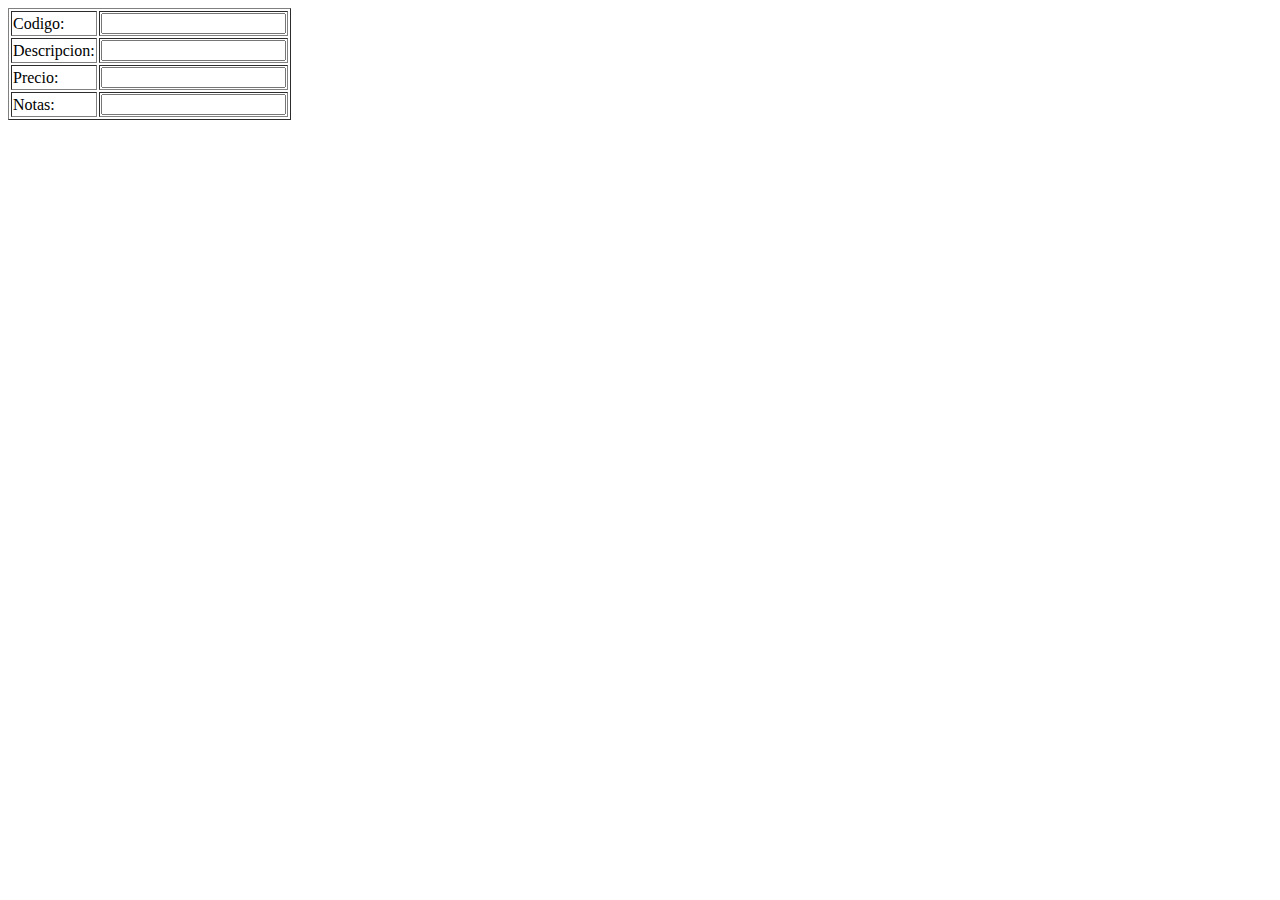
==== add.html @ 9011de95 "Mas cambios" ====
<!doctype html>
<html ng-app="stockApp">
  <head>
    <script src="vendor/angular.min.js"></script>
    <script src="js/app.js"></script>
    <script src="js/stock.js"></script>
    <!--<script src="js/filter.js"></script>-->
    <link rel="stylesheet" href="styles/app.css">
  </head>
  <body>
      <table border="1">
          <tbody>
              <tr>
                  <td>Codigo: <td><input type="text" ng-model="codigo"></td></td>
             </tr>
             <tr>
                  <td>Descripcion: <td><input type="text" ng-model="descripcion"></td></td>
             </tr>
             <tr>
                  <td>Precio: <td><input type="text" ng-model="precio"></td></td>
             </tr>
             <tr>
                  <td>Notas: <td><input type="text" ng-model="notes"></td></td>
             </tr>
          </tbody>
      </table>
  </body>
</html>
---- styles/app.css ----
.done-true {
  text-decoration: line-through;
  color: grey;
  }
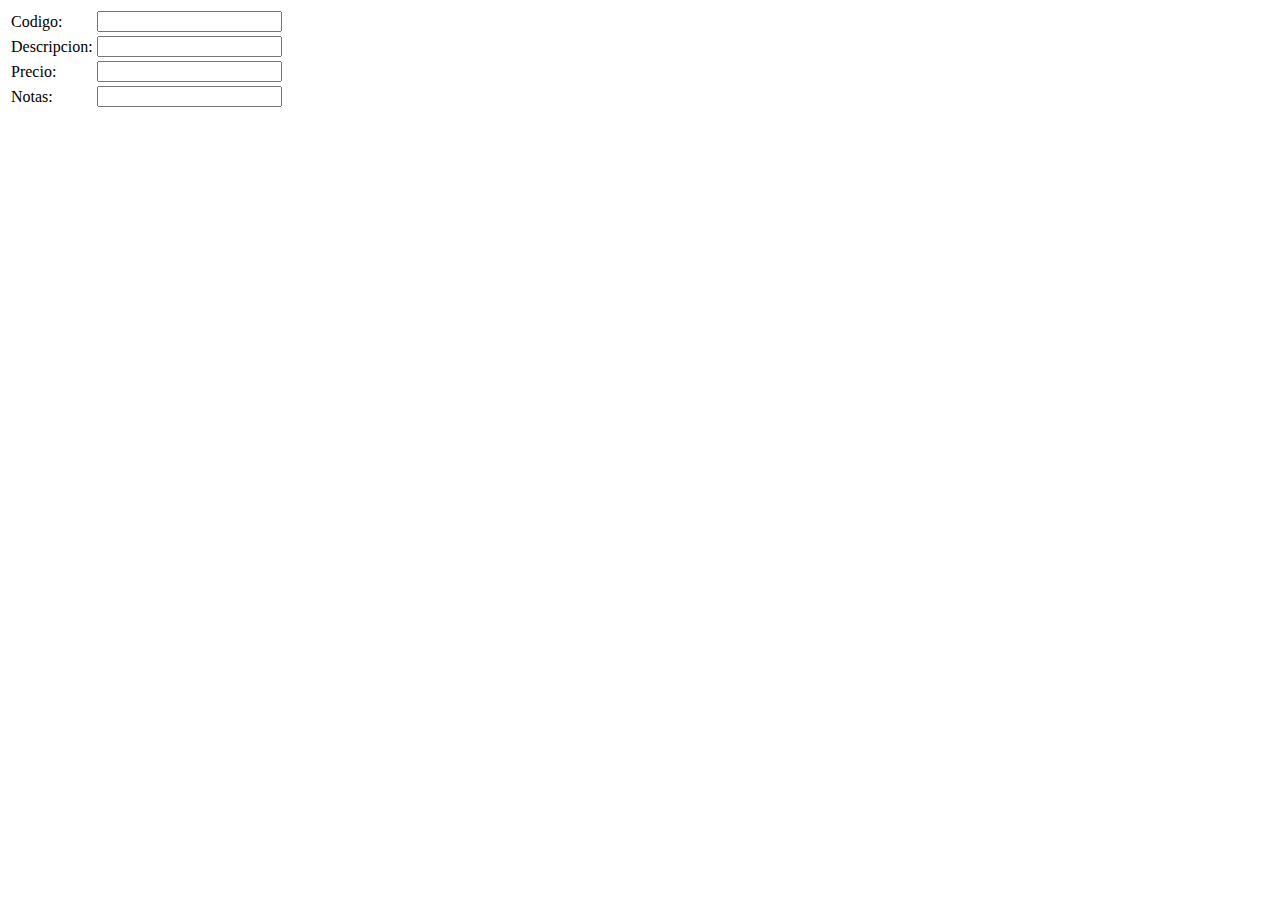
==== commit d95df66a: "Mas cambios" ====
--- a/add.html
+++ b/add.html
@@ -8,7 +8,7 @@
     <link rel="stylesheet" href="styles/app.css">
   </head>
   <body>
-      <table border="1">
+      <table>
           <tbody>
               <tr>
                   <td>Codigo: <td><input type="text" ng-model="codigo"></td></td>
